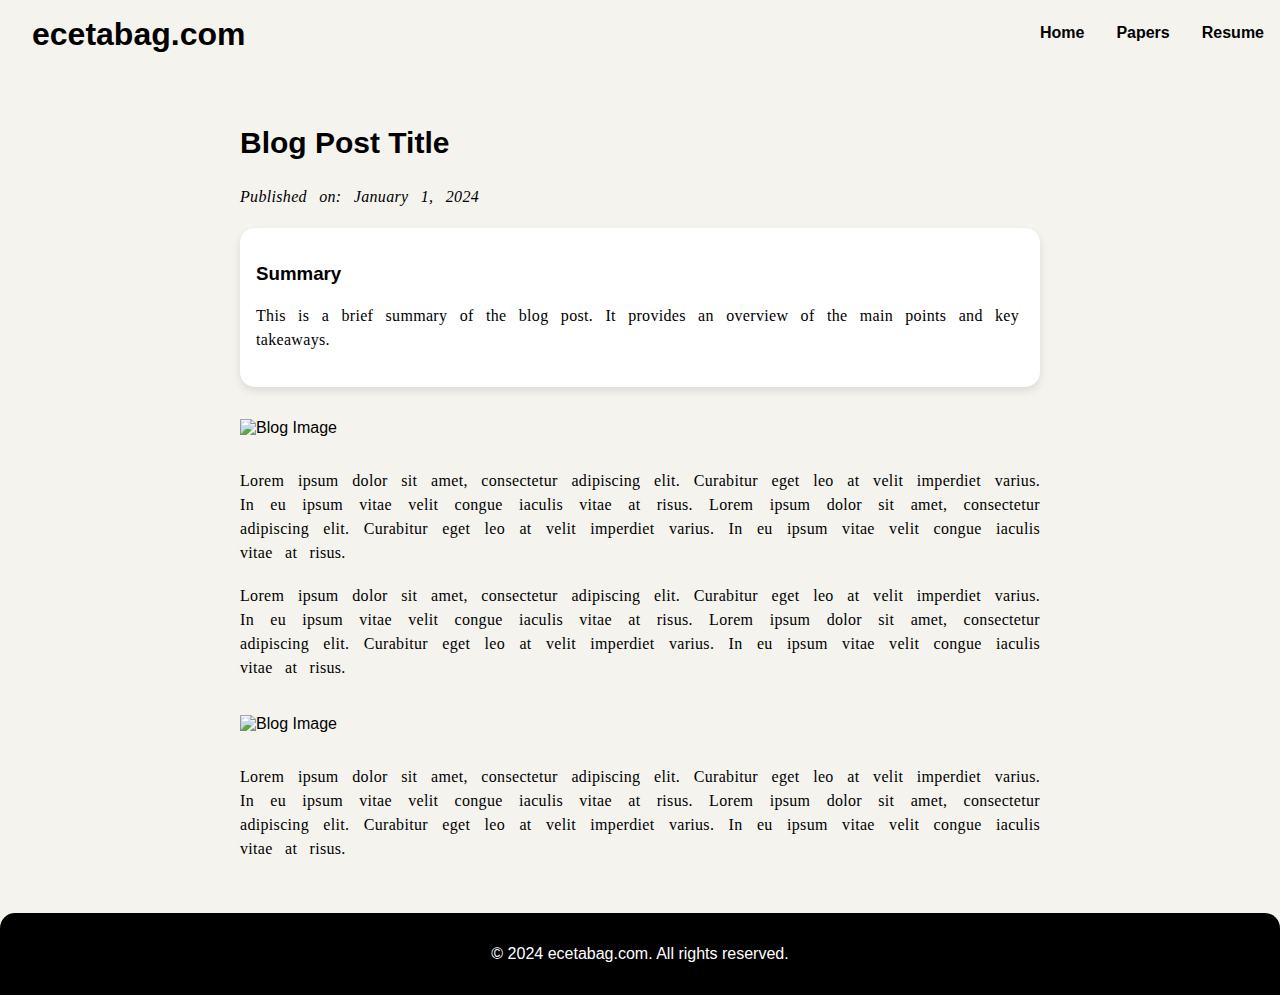
==== blog.html @ 6d3009e9 "Add files via upload" ====
<!DOCTYPE html>
<html lang="en">
<head>
    <meta charset="UTF-8">
    <meta name="viewport" content="width=device-width, initial-scale=1.0">
    <title>Blog Post - ecetabag.com</title>
    <link rel="stylesheet" href="styles.css">
      <link rel="icon" type="image/x-icon" href="tab2.png">

</head>
<body>
    <header>
        <div class="logo">
            <h1>ecetabag.com</h1>
        </div>
        <nav>
            <ul>
                <li><a href="index.html#home">Home</a></li>
                <li><a href="index.html#blog">Papers</a></li>
                <li><a href="EceTabag_Resume.pdf" download class="download-button" target="_blank">Resume</a></li>
            </ul>
        </nav>
    </header>
    <section id="blog-post">
        <article>
            <h2>Blog Post Title</h2>
            <p><em>Published on: January 1, 2024</em></p>
            <div class="summary-box">
                <h3>Summary</h3>
                <p>This is a brief summary of the blog post. It provides an overview of the main points and key takeaways.</p>
            </div>
            <img src="https://via.placeholder.com/800x400" alt="Blog Image">
            <p>Lorem ipsum dolor sit amet, consectetur adipiscing elit. Curabitur eget leo at velit imperdiet varius. In eu ipsum vitae velit congue iaculis vitae at risus. Lorem ipsum dolor sit amet, consectetur adipiscing elit. Curabitur eget leo at velit imperdiet varius. In eu ipsum vitae velit congue iaculis vitae at risus.</p>
            <p>Lorem ipsum dolor sit amet, consectetur adipiscing elit. Curabitur eget leo at velit imperdiet varius. In eu ipsum vitae velit congue iaculis vitae at risus. Lorem ipsum dolor sit amet, consectetur adipiscing elit. Curabitur eget leo at velit imperdiet varius. In eu ipsum vitae velit congue iaculis vitae at risus.</p>
            <img src="https://via.placeholder.com/800x400" alt="Blog Image">
            <p>Lorem ipsum dolor sit amet, consectetur adipiscing elit. Curabitur eget leo at velit imperdiet varius. In eu ipsum vitae velit congue iaculis vitae at risus. Lorem ipsum dolor sit amet, consectetur adipiscing elit. Curabitur eget leo at velit imperdiet varius. In eu ipsum vitae velit congue iaculis vitae at risus.</p>
        </article>
    </section>
    <footer>
        <p>© 2024 ecetabag.com. All rights reserved.</p>
    </footer>
    <script src="scripts.js"></script>
</body>
</html>
---- styles.css ----
@font-face {
    font-family: 'AfricalNeueExtraBold';
    src: url('fonts/AfricalNeueExtraBold.woff2') format('woff2'),
         url('fonts/AfricalNeueExtraBold.woff') format('woff');
    font-weight: normal;
    font-style: normal;
}

@font-face {
    font-family: 'RigidicaTextMedium';
    src: url('fonts/RigidicaTextMedium.woff2') format('woff2'),
         url('fonts/RigidicaTextMedium.woff') format('woff');
    font-weight: normal;
    font-style: normal;
}

@font-face {
    font-family: 'PrimaSerifStdRoman';
    src: url('fonts/PrimaSerifStdRoman.woff2') format('woff2'),
         url('fonts/PrimaSerifStdRoman.woff') format('woff');
    font-weight: normal;
    font-style: normal;
}

@font-face {
    font-family: 'LTCTwentiethCenturyMedium';
    src: url('fonts/LTCTwentiethCenturyMedium.woff2') format('woff2'),
         url('fonts/LTCTwentiethCenturyMedium.woff') format('woff');
    font-weight: normal;
    font-style: normal;
}

body {
    font-family: 'LTCTwentiethCenturyMedium', sans-serif;
    background-color: #F4F3EE;
    margin: 0;
    padding: 0;
}

header {
    background: none;
    color: black;
    padding: 1em 0;
    display: flex;
    justify-content: space-between;
    align-items: center;
    border-radius: 0 0 15px 15px;
}

.logo h1 {
    margin: 0;
    padding: 0 1em;
    font-family: 'Gill Sans', sans-serif;
    font-weight: bold;
    color: black;
}

nav ul {
    list-style: none;
    margin: 0;
    padding: 0;
    display: flex;
}

nav ul li {
    margin: 0 1em;
    position: relative;
}

nav ul li a {
    color: black;
    text-decoration: none;
    font-family: 'AfricalNeueExtraBold', sans-serif;
    font-weight: bold;
    padding: 0.5em 0;
}

nav ul li a::after {
    content: '';
    display: block;
    height: 4px;  /* Increased from 2px to 4px */
    width: 0;
    background: linear-gradient(45deg, #e02b9b, #e02b9b, #e02b9b);
    transition: width 0.3s;
}


/*pink color: e02b9b */

nav ul li a:hover::after, nav ul li a.active::after {
    width: 100%;
}

section {
    padding: 2em;
    text-align: center;
}

section.keywords {
    padding-left: 10em;
    padding-right: 10em;
    font-family: 'Gill Sans', sans-serif;
    font-size: 24px;
    word-spacing: 0.5em;
    letter-spacing: 0.1em;
}

section.keywords p span {
    font-weight: bold;
    background: linear-gradient(45deg, #e02b9b, #e02b9b, #e02b9b);
    -webkit-background-clip: text;
    color: transparent;
    letter-spacing: 0.0001em;
}

section h2 {
    font-family: 'Gill Sans', sans-serif;
    font-size: 30px;
    font-weight: bold;
}

section p {
    font-family: 'Gill Sans', sans-serif;
    font-size: 24px;
    word-spacing: 0.5em;
    letter-spacing: 0.1em;
}

.blog-container, .research-container {
    display: flex;
    justify-content: space-around;
    flex-wrap: wrap;
}

.blog-post, .research-paper {
    border: 1px solid black; /* Added black border */
    border-radius: 15px;
    padding: 1em;
    margin: 1em;
    width: calc(22% - 2em);
    box-shadow: 0 4px 8px rgba(0, 0, 0, 0.1);
    background: none; /* Removed background */
    text-align: left;
    font-family: 'RigidicaTextMedium', sans-serif;
    letter-spacing: 0em;
}

.research-paper {
    background: none; /* Removed background */
}


.blog-post h3, .research-paper h3 {
    font-size: 16px;
    margin: 0.5em 0;
}

.blog-post p, .research-paper p {
    font-size: 14px;
    margin: 0.5em 0;
    letter-spacing: 0em;
}

.blog-post img, .research-paper img {
    width: 100%;
    border-radius: 15px 15px 0 0;
}

button, .read-more-button {
    background: none;
    color: black;
    border: 1px solid gray; /* Adjusted border size */
    padding: 4px 10px; /* Adjusted padding */
    border-radius: 5px;
    cursor: pointer;
    font-family: 'LTCTwentiethCenturyMedium', sans-serif;
    font-size: 12px; /* Adjusted font size */
    font-weight: 600;
    text-decoration: none;
    display: inline-block;
}

button:hover, .read-more-button:hover {
    background-color: rgba(211, 211, 211, 0.5); /* Light gray transparent color */
    border-color: black;
}

footer {
    background: black;
    color: white;
    text-align: center;
    padding: 1em 0;
    border-radius: 15px 15px 0 0;
    position: relative;
    bottom: 0;
    width: 100%;
}

.modal {
    position: fixed;
    top: 0;
    left: 0;
    width: 100%;
    height: 100%;
    background: rgba(0,0,0,0.6);
    display: flex;
    justify-content: center;
    align-items: center;
}

.modal-content {
    background: white;
    padding: 2em;
    border-radius: 15px;
    position: relative;
}

.close-button {
    position: absolute;
    top: 1em;
    right: 1em;
    cursor: pointer;
    font-size: 1.5em;
}

/* Media Queries */
@media (max-width: 768px) {
    header {
        flex-direction: column;
        padding: 1em;
    }

    .logo h1 {
        font-size: 1.5em;
    }

    nav ul {
        flex-direction: column;
        align-items: center;
    }

    nav ul li {
        margin: 0.5em 0;
    }

    section.keywords {
        padding-left: 1em;
        padding-right: 1em;
        font-size: 18px;
    }

    section h2 {
        font-size: 24px;
    }

    section p {
        font-size: 18px;
    }

    .blog-post, .research-paper {
        width: calc(100% - 2em);
        margin: 1em auto;
    }
}

#blog-post article {
    max-width: 800px;
    margin: auto;
    text-align: justify;
}

#blog-post img {
    margin: 1em 0;
}

#blog-post p {
    font-size: 16px;
    font-family: 'Times New Roman', serif;
    letter-spacing: 0.02em; /* Less spaced letters */
    line-height: 1.5em; /* Adjusted line height for readability */
    margin-bottom: 1.2em; /* More space between paragraphs */
}

.summary-box {
    background: white;
    padding: 1em;
    border-radius: 15px;
    box-shadow: 0 4px 8px rgba(0, 0, 0, 0.1);
    margin-bottom: 1em;
    text-align: left;
    line-height: 1.2; /* Adjusted line height for closer letters */
}
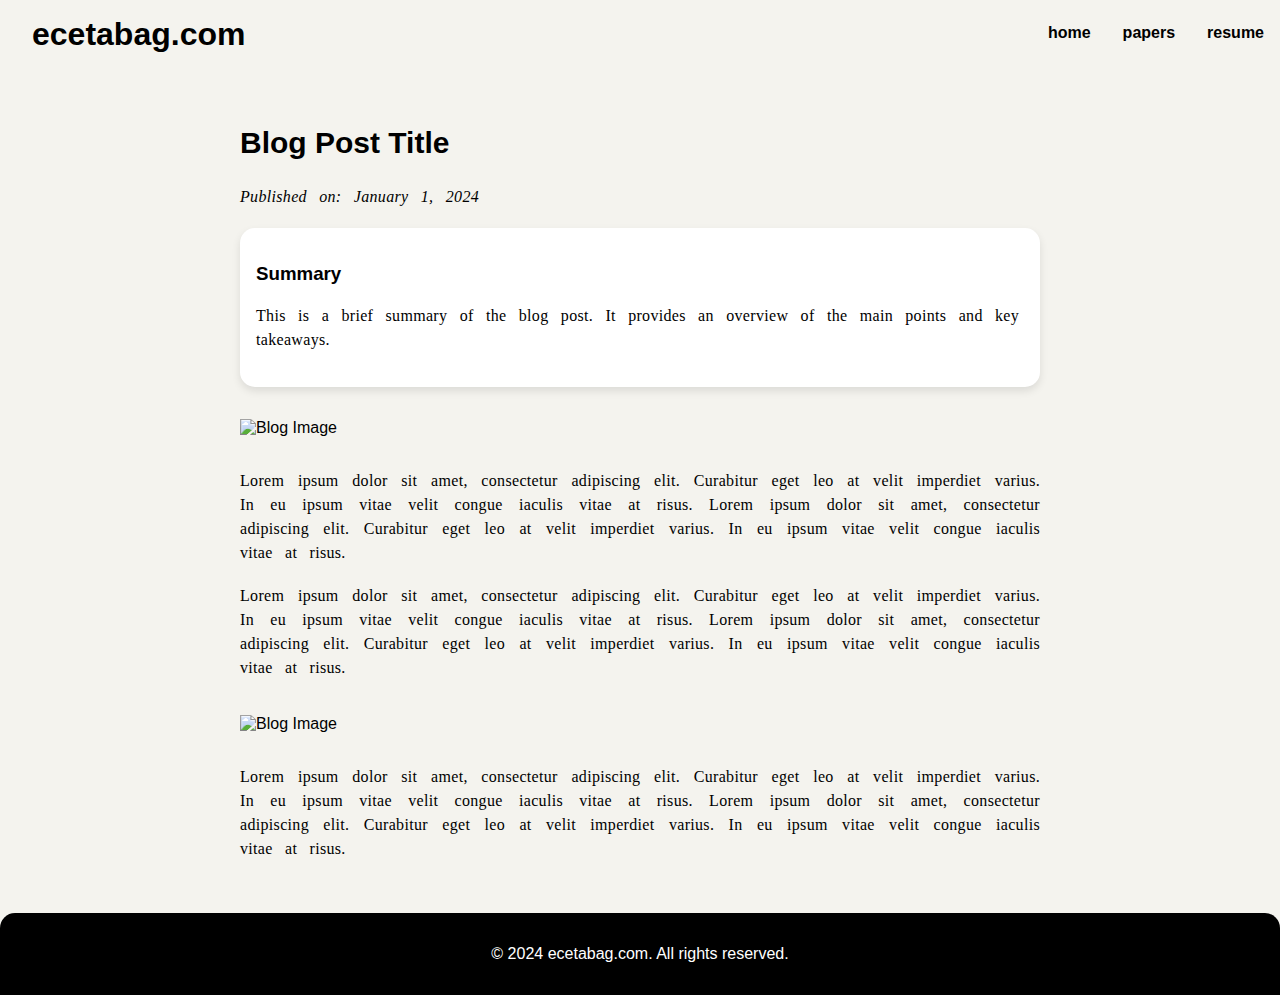
==== commit a3cc2e3a: "Update blog.html" ====
--- a/blog.html
+++ b/blog.html
@@ -15,9 +15,9 @@
         </div>
         <nav>
             <ul>
-                <li><a href="index.html#home">Home</a></li>
-                <li><a href="index.html#blog">Papers</a></li>
-                <li><a href="EceTabag_Resume.pdf" download class="download-button" target="_blank">Resume</a></li>
+                <li><a href="index.html#home">home</a></li>
+                <li><a href="index.html#blog">papers</a></li>
+                <li><a href="EceTabag_Resume.pdf" download class="download-button" target="_blank">resume</a></li>
             </ul>
         </nav>
     </header>
